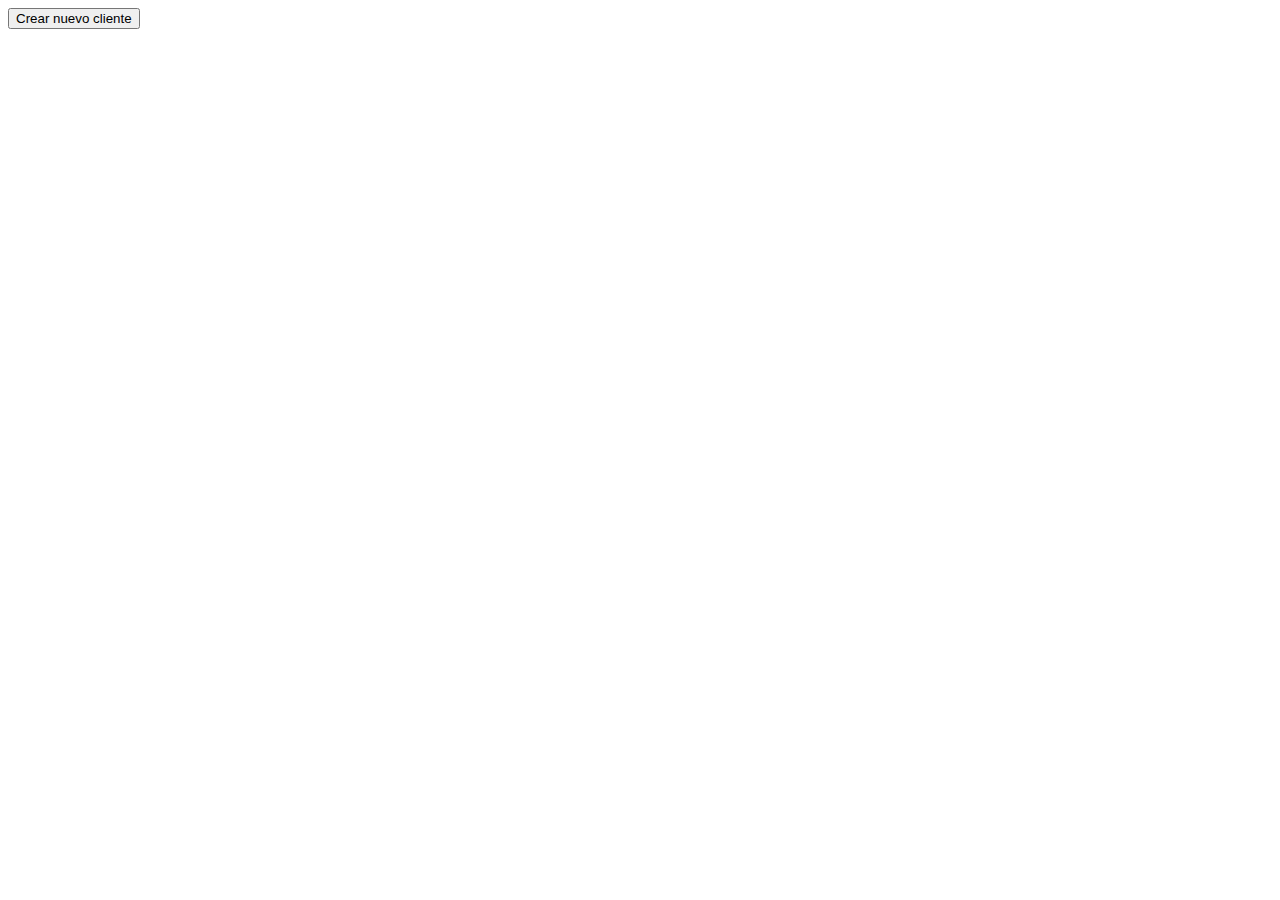
==== formularioCrearNevoCliente.html @ 8692342f "Feat: Fist commit" ====
<html>
    <button onclick="document.getElementById('id01').style.display='block'" style="width:auto;">Crear nuevo
        cliente</button>

    <div id="id01" class="modal">
        <span onclick="document.getElementById('id01').style.display='none'" class="close"
            title="Close Modal">&times;</span>
        <form id="formulario_crear_nuevo_cliente" class="modal-content">
            <div class="container">
                <h1>Crear nuevo cliente</h1>
                <p>Por favor, rellene este formulario para crear una cliente.</p>
                <hr>
                <label for="rfc"><b>RFC*</b></label>
                <input type="text" placeholder="Ingrese el RFC" name="rfc" id="rfc" required>

                <label for="nombre"><b>Nombre*</b></label>
                <input type="text" placeholder="Ingrese el nombre" name="nombre" required>

                <label for="domicilio_fiscal_receptor"><b>Domicilio fiscal receptor*</b></label>
                <input type="text" placeholder="Ingrese el domicilio fiscal receptor" name="domicilio_fiscal_receptor" required>

                <label for="residencia_fiscal"><b>Residencia fiscal</b></label>
                <input type="text" placeholder="Ingrese la residencia fiscal" name="residencia_fiscal">

                <label for="numr_reg_id_trib"><b>Numero region id tributario</b></label>
                <input type="text" placeholder="Ingrese el numero region id tributario" name="numr_reg_id_trib">

                <label for="regimen_fiscal_recepto"><b>Regimen fiscal receptor*</b></label>
                <input type="text" placeholder="Ingrese el regimen fiscal receptor" name="regimen_fiscal_recepto" required>

                <label for="uso_CFDI"><b>Uso de CFDI*</b></label>
                <input type="text" placeholder="Ingrese el CFDI" name="uso_CFDI" required>

                <label for="emial"><b>Email</b></label>
                <input type="text" placeholder="Ingrese el email" name="email">

                <div class="clearfix">
                    <button type="button" onclick="document.getElementById('id01').style.display='none'"
                        class="cancelbtn">Cancel</button>
                    <button type="submit" class="signupbtn">Crear</button>
                </div>
            </div>
        </form>
    </div>
</html>

<script>
    // Get the modal
    var modal = document.getElementById('id01');

    // When the user clicks anywhere outside of the modal, close it
    window.onclick = function (event) {
        if (event.target == modal) {
            modal.style.display = "none";
        }
    }
    const form = document.querySelector('form')
    form.addEventListener('submit', crearNuevoCliente)
    async function crearNuevoCliente(event) {
        try {
            event.preventDefault();
            const cliente = new FormData(event.target)
            const obj_cliente = Object.fromEntries(cliente.entries())
            const response = await fetch('nuevoCliente.php', {
                headers: {
                    'Content-Type': 'application/json',
                },
                method: 'POST',
                body: JSON.stringify(obj_cliente)
            })
            const {mensaje} = await response.json();
            console.log(mensaje)
            document.getElementById('formulario_crear_nuevo_cliente').reset();
            modal.style.display = "none";
            location.reload()

        } catch (error) {
            console.error(`Download error: ${error.mensjae}`);
        }
    }
</script>

<style>
    body {
        font-family: Arial, Helvetica, sans-serif;
    }

    * {
        box-sizing: border-box;
    }

    /* Full-width input fields */
    input[type=text],
    input[type=password] {
        width: 100%;
        padding: 15px;
        margin: 5px 0 22px 0;
        display: inline-block;
        border: none;
        background: #f1f1f1;
    }

    /* Add a background color when the inputs get focus */
    input[type=text]:focus,
    input[type=password]:focus {
        background-color: #ddd;
        outline: none;
    }

    /* Set a style for all buttons */
    /* button {
      background-color: #04AA6D;
      color: white;
      padding: 14px 20px;
      margin: 8px 0;
      border: none;
      cursor: pointer;
      width: 100%;
      opacity: 0.9;
    } */



    /* Extra styles for the cancel button */
    .cancelbtn {
      background-color: #d47069;
    }

    .cancelbtn:hover  {
      background-color: #f44336;
    }

    /* Float cancel and signup buttons and add an equal width */
    .cancelbtn,
    .signupbtn {
        float: left;
        width: 50%;
    }

    /* Add padding to container elements */
    .container {
        padding: 16px;
    }

    /* The Modal (background) */
    .modal {
        display: none;
        /* Hidden by default */
        position: fixed;
        /* Stay in place */
        z-index: 1;
        /* Sit on top */
        left: 0;
        top: 0;
        width: 100%;
        /* Full width */
        height: 100%;
        /* Full height */
        overflow: auto;
        /* Enable scroll if needed */
        background-color: #474e5d;
        padding-top: 0px;
    }

    /* Modal Content/Box */
    .modal-content {
        background: linear-gradient(to right, #4587dc, #6c6ab3);
        margin: 5% auto 15% auto;
        /* 5% from the top, 15% from the bottom and centered */
        border: 1px solid #888;
        width: 80%;
        /* Could be more or less, depending on screen size */
    }

    /* Style the horizontal ruler */
    hr {
        border: 1px solid #f1f1f1;
        margin-bottom: 25px;
    }

    /* The Close Button (x) */
    .close {
        position: absolute;
        right: 35px;
        top: 15px;
        font-size: 40px;
        font-weight: bold;
        color: #f1f1f1;
    }

    .close:hover,
    .close:focus {
        color: #f44336;
        cursor: pointer;
    }

    /* Clear floats */
    .clearfix::after {
        content: "";
        clear: both;
        display: table;
    }

    /* Change styles for cancel button and signup button on extra small screens */
    @media screen and (max-width: 300px) {

        .cancelbtn,
        .signupbtn {
            width: 100%;
        }
    }
</style>
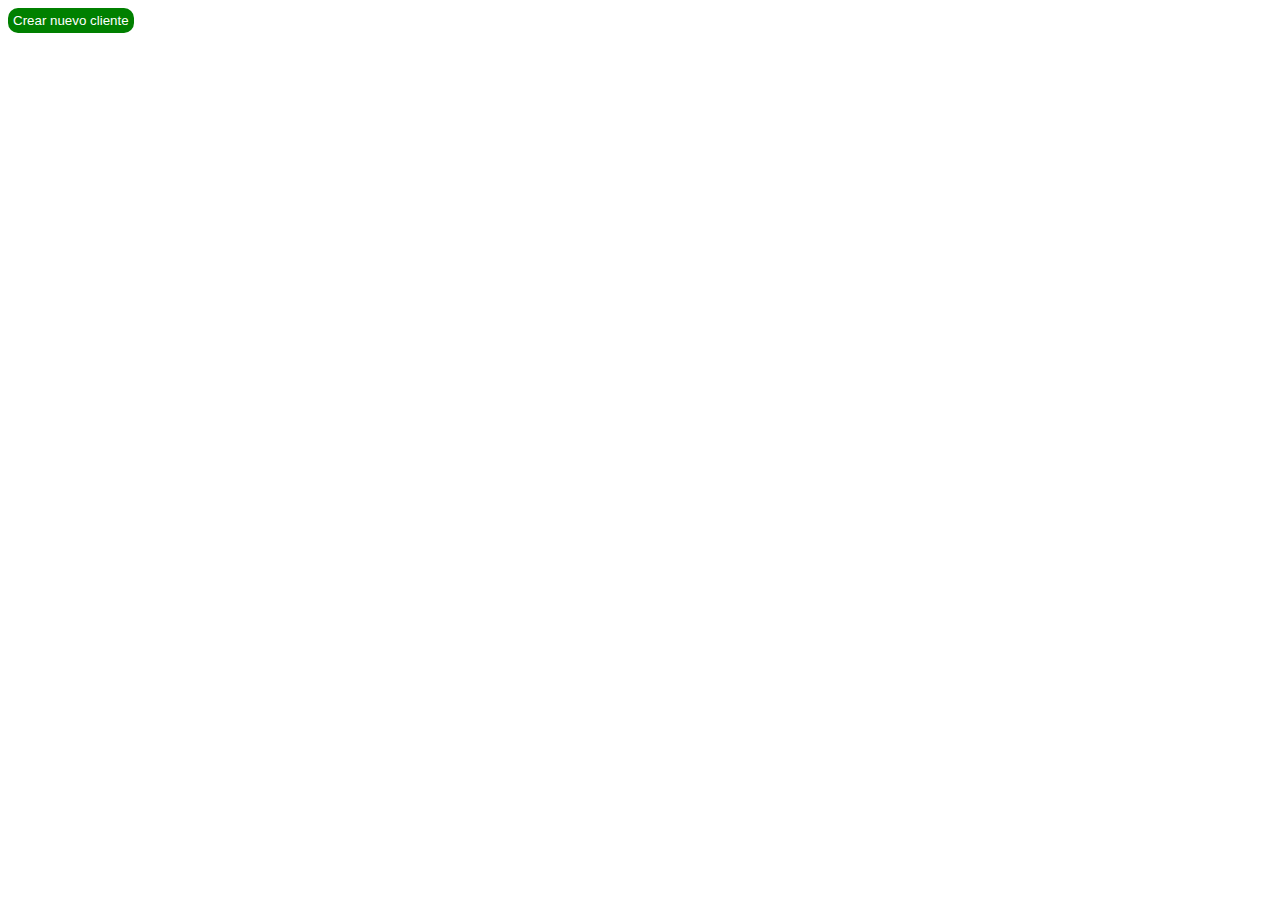
==== commit 4b591d59: "refactor: The structure on the server was changed to receive an associative array." ====
--- a/formularioCrearNevoCliente.html
+++ b/formularioCrearNevoCliente.html
@@ -1,10 +1,18 @@
 <html>
-    <button onclick="document.getElementById('id01').style.display='block'" style="width:auto;">Crear nuevo
-        cliente</button>
+    <button
+        onclick="document.getElementById('id01').style.display='block'"
+        style="
+            background-color: green;
+            color: white;
+            border: none;
+            border-radius: 10px;
+            padding: 5px 5px;">
+        Crear nuevo cliente</button>
 
     <div id="id01" class="modal">
         <span onclick="document.getElementById('id01').style.display='none'" class="close"
-            title="Close Modal">&times;</span>
+            title="Close Modal">&times;
+        </span>
         <form id="formulario_crear_nuevo_cliente" class="modal-content">
             <div class="container">
                 <h1>Crear nuevo cliente</h1>
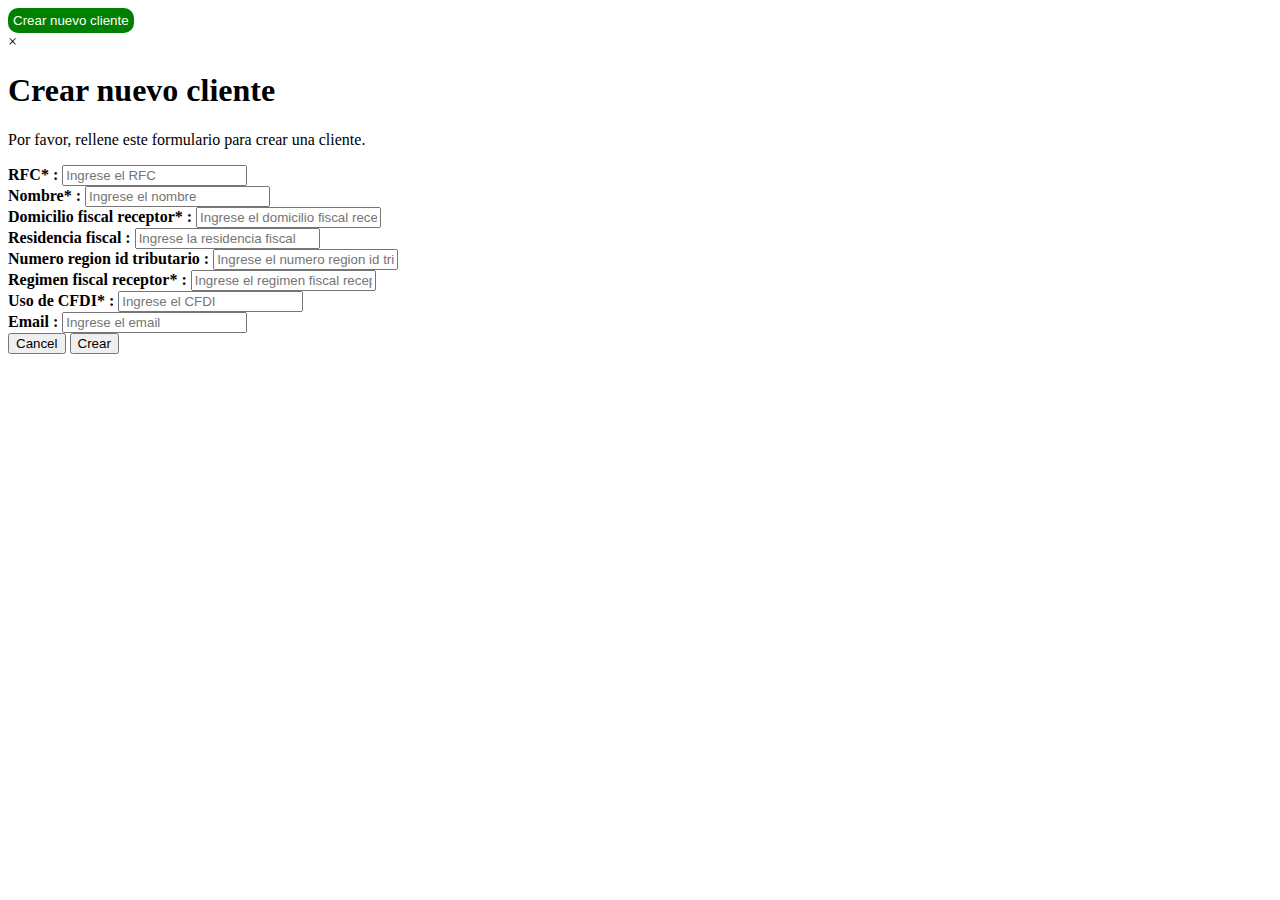
==== commit e5aea42c: "feat: developed platform for efficient generation of pre-invoices" ====
--- a/formularioCrearNevoCliente.html
+++ b/formularioCrearNevoCliente.html
@@ -1,48 +1,70 @@
-<html>
-    <button
-        onclick="document.getElementById('id01').style.display='block'"
-        style="
-            background-color: green;
-            color: white;
-            border: none;
-            border-radius: 10px;
-            padding: 5px 5px;">
+<!DOCTYPE html>
+<html lang="en">
+
+<head>
+    <title>Crear nuevo cliente</title>
+</head>
+
+<body>
+    <button onclick="document.getElementById('id01').style.display='block'" style="background-color: green;color: white;border: none;
+            border-radius: 10px;padding: 5px 5px;">
         Crear nuevo cliente</button>
 
     <div id="id01" class="modal">
-        <span onclick="document.getElementById('id01').style.display='none'" class="close"
-            title="Close Modal">&times;
+        <span onclick="document.getElementById('id01').style.display='none'" class="close" title="Close Modal">&times;
         </span>
         <form id="formulario_crear_nuevo_cliente" class="modal-content">
             <div class="container">
-                <h1>Crear nuevo cliente</h1>
-                <p>Por favor, rellene este formulario para crear una cliente.</p>
-                <hr>
-                <label for="rfc"><b>RFC*</b></label>
-                <input type="text" placeholder="Ingrese el RFC" name="rfc" id="rfc" required>
+                <header class="header">
+                    <h1 class="header__titulo">Crear nuevo cliente</h1>
+                </header>
+                <p class="llenar-formulario">Por favor, rellene este formulario para crear una cliente.</p>
 
-                <label for="nombre"><b>Nombre*</b></label>
-                <input type="text" placeholder="Ingrese el nombre" name="nombre" required>
+                <div class="contenedor-campo-pregunta">
+                    <div class="campo-pregunta">
+                        <label for="rfc"><b>RFC* :</b></label>
+                        <input type="text" placeholder="Ingrese el RFC" name="rfc" id="rfc" required>
+                    </div>
 
-                <label for="domicilio_fiscal_receptor"><b>Domicilio fiscal receptor*</b></label>
-                <input type="text" placeholder="Ingrese el domicilio fiscal receptor" name="domicilio_fiscal_receptor" required>
+                    <div class="campo-pregunta">
+                        <label for="nombre"><b>Nombre* :</b></label>
+                        <input type="text" placeholder="Ingrese el nombre" name="nombre" required>
+                    </div>
 
-                <label for="residencia_fiscal"><b>Residencia fiscal</b></label>
-                <input type="text" placeholder="Ingrese la residencia fiscal" name="residencia_fiscal">
+                    <div class="campo-pregunta">
+                        <label for="domicilio_fiscal_receptor"><b>Domicilio fiscal receptor* :</b></label>
+                        <input type="text" placeholder="Ingrese el domicilio fiscal receptor"
+                            name="domicilio_fiscal_receptor" required>
+                    </div>
 
-                <label for="numr_reg_id_trib"><b>Numero region id tributario</b></label>
-                <input type="text" placeholder="Ingrese el numero region id tributario" name="numr_reg_id_trib">
+                    <div class="campo-pregunta">
+                        <label for="residencia_fiscal"><b>Residencia fiscal :</b></label>
+                        <input type="text" placeholder="Ingrese la residencia fiscal" name="residencia_fiscal">
+                    </div>
 
-                <label for="regimen_fiscal_recepto"><b>Regimen fiscal receptor*</b></label>
-                <input type="text" placeholder="Ingrese el regimen fiscal receptor" name="regimen_fiscal_recepto" required>
+                    <div class="campo-pregunta">
+                        <label for="numr_reg_id_trib"><b>Numero region id tributario :</b></label>
+                        <input type="text" placeholder="Ingrese el numero region id tributario" name="numr_reg_id_trib">
+                    </div>
 
-                <label for="uso_CFDI"><b>Uso de CFDI*</b></label>
-                <input type="text" placeholder="Ingrese el CFDI" name="uso_CFDI" required>
+                    <div class="campo-pregunta">
+                        <label for="regimen_fiscal_recepto"><b>Regimen fiscal receptor* :</b></label>
+                        <input type="text" placeholder="Ingrese el regimen fiscal receptor"
+                            name="regimen_fiscal_recepto" required>
+                    </div>
 
-                <label for="emial"><b>Email</b></label>
-                <input type="text" placeholder="Ingrese el email" name="email">
+                    <div class="campo-pregunta">
+                        <label for="uso_CFDI"><b>Uso de CFDI* :</b></label>
+                        <input type="text" placeholder="Ingrese el CFDI" name="uso_CFDI" required>
+                    </div>
 
-                <div class="clearfix">
+                    <div class="campo-pregunta">
+                        <label for="emial"><b>Email :</b></label>
+                        <input type="text" placeholder="Ingrese el email" name="email">
+                    </div>
+                </div>
+
+                <div class="clearfix contenedor-botones">
                     <button type="button" onclick="document.getElementById('id01').style.display='none'"
                         class="cancelbtn">Cancel</button>
                     <button type="submit" class="signupbtn">Crear</button>
@@ -50,6 +72,8 @@
             </div>
         </form>
     </div>
+</body>
+
 </html>
 
 <script>
@@ -76,7 +100,7 @@
                 method: 'POST',
                 body: JSON.stringify(obj_cliente)
             })
-            const {mensaje} = await response.json();
+            const { mensaje } = await response.json();
             console.log(mensaje)
             document.getElementById('formulario_crear_nuevo_cliente').reset();
             modal.style.display = "none";
@@ -86,135 +110,4 @@
             console.error(`Download error: ${error.mensjae}`);
         }
     }
-</script>
-
-<style>
-    body {
-        font-family: Arial, Helvetica, sans-serif;
-    }
-
-    * {
-        box-sizing: border-box;
-    }
-
-    /* Full-width input fields */
-    input[type=text],
-    input[type=password] {
-        width: 100%;
-        padding: 15px;
-        margin: 5px 0 22px 0;
-        display: inline-block;
-        border: none;
-        background: #f1f1f1;
-    }
-
-    /* Add a background color when the inputs get focus */
-    input[type=text]:focus,
-    input[type=password]:focus {
-        background-color: #ddd;
-        outline: none;
-    }
-
-    /* Set a style for all buttons */
-    /* button {
-      background-color: #04AA6D;
-      color: white;
-      padding: 14px 20px;
-      margin: 8px 0;
-      border: none;
-      cursor: pointer;
-      width: 100%;
-      opacity: 0.9;
-    } */
-
-
-
-    /* Extra styles for the cancel button */
-    .cancelbtn {
-      background-color: #d47069;
-    }
-
-    .cancelbtn:hover  {
-      background-color: #f44336;
-    }
-
-    /* Float cancel and signup buttons and add an equal width */
-    .cancelbtn,
-    .signupbtn {
-        float: left;
-        width: 50%;
-    }
-
-    /* Add padding to container elements */
-    .container {
-        padding: 16px;
-    }
-
-    /* The Modal (background) */
-    .modal {
-        display: none;
-        /* Hidden by default */
-        position: fixed;
-        /* Stay in place */
-        z-index: 1;
-        /* Sit on top */
-        left: 0;
-        top: 0;
-        width: 100%;
-        /* Full width */
-        height: 100%;
-        /* Full height */
-        overflow: auto;
-        /* Enable scroll if needed */
-        background-color: #474e5d;
-        padding-top: 0px;
-    }
-
-    /* Modal Content/Box */
-    .modal-content {
-        background: linear-gradient(to right, #4587dc, #6c6ab3);
-        margin: 5% auto 15% auto;
-        /* 5% from the top, 15% from the bottom and centered */
-        border: 1px solid #888;
-        width: 80%;
-        /* Could be more or less, depending on screen size */
-    }
-
-    /* Style the horizontal ruler */
-    hr {
-        border: 1px solid #f1f1f1;
-        margin-bottom: 25px;
-    }
-
-    /* The Close Button (x) */
-    .close {
-        position: absolute;
-        right: 35px;
-        top: 15px;
-        font-size: 40px;
-        font-weight: bold;
-        color: #f1f1f1;
-    }
-
-    .close:hover,
-    .close:focus {
-        color: #f44336;
-        cursor: pointer;
-    }
-
-    /* Clear floats */
-    .clearfix::after {
-        content: "";
-        clear: both;
-        display: table;
-    }
-
-    /* Change styles for cancel button and signup button on extra small screens */
-    @media screen and (max-width: 300px) {
-
-        .cancelbtn,
-        .signupbtn {
-            width: 100%;
-        }
-    }
-</style>+</script>